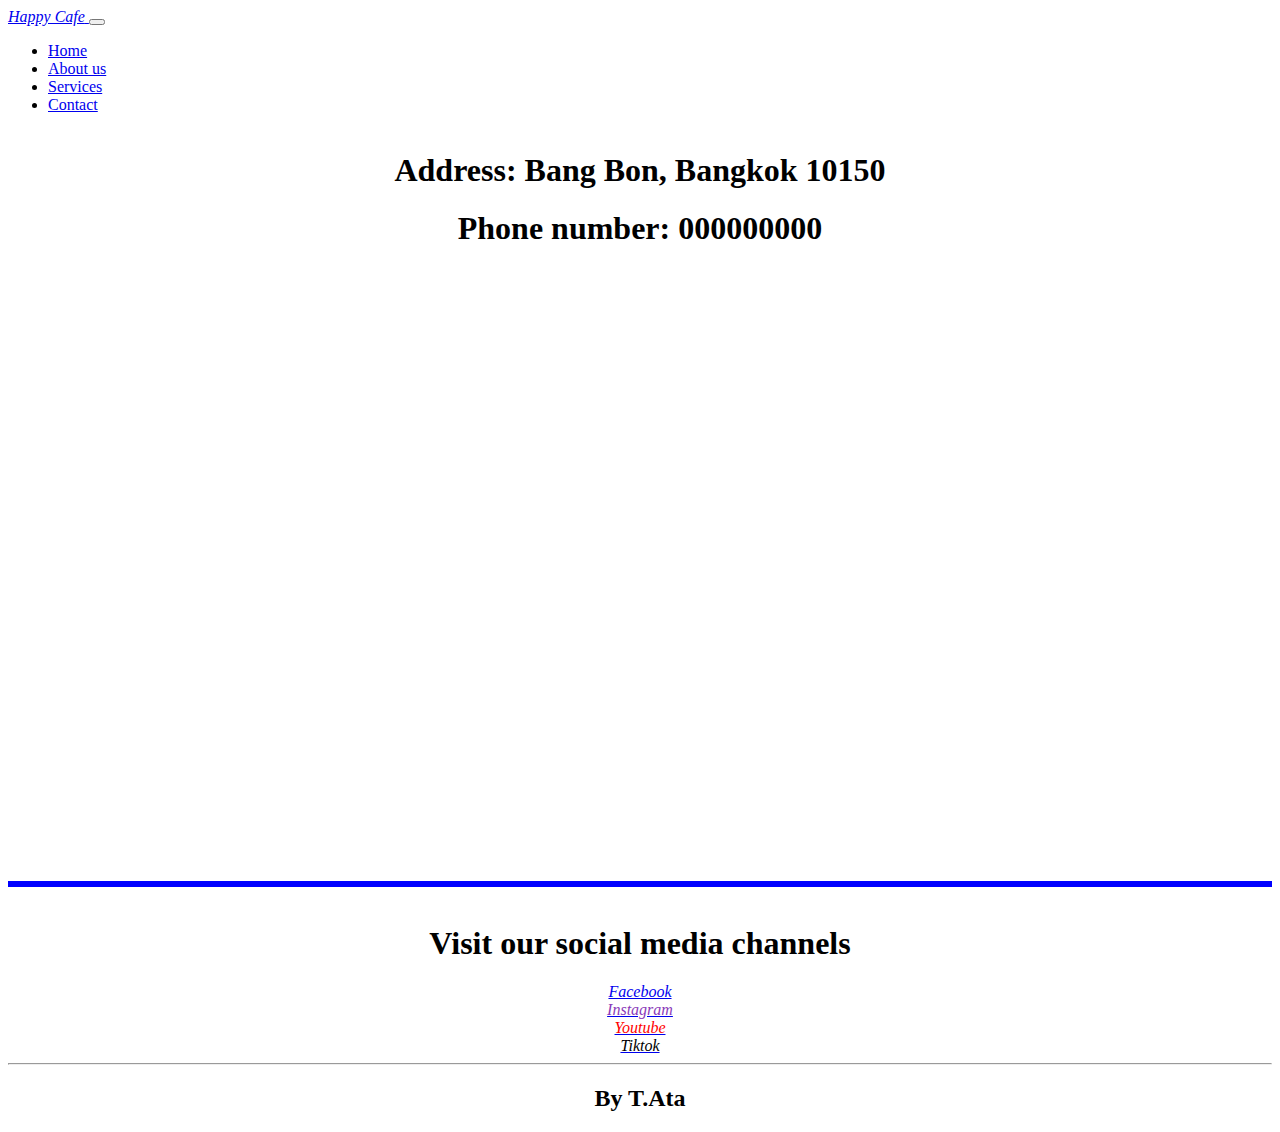
==== contact.html @ dc5476ef "Add files via upload" ====
<!DOCTYPE html>
<html lang="en" dir="ltr">
  <head>
    <title>Happy Cafe</title>
    <link href="https://cdn.jsdelivr.net/npm/bootstrap@5.1.3/dist/css/bootstrap.min.css" rel="stylesheet" integrity="sha384-1BmE4kWBq78iYhFldvKuhfTAU6auU8tT94WrHftjDbrCEXSU1oBoqyl2QvZ6jIW3" crossorigin="anonymous">
     <link rel="stylesheet" href="https://use.fontawesome.com/releases/v5.15.4/css/all.css" integrity="sha384-DyZ88mC6Up2uqS4h/KRgHuoeGwBcD4Ng9SiP4dIRy0EXTlnuz47vAwmeGwVChigm" crossorigin="anonymous">
    <link rel=" icon" href="favicon.ico">
    <link rel="stylesheet" href="styles.css">
  </head>
  <body>
    <nav class="navbar navbar-expand-sm  navbar-light bg-warning  ">

      <a class="navbar-brand" href="#">
         <i class="fas fa-mug-hot fa-4x"> Happy Cafe</i>
       </a>
      <button class="navbar-toggler" type="button" data-bs-toggle="collapse" data-bs-target="#navbarTogglerDemo01" aria-controls="navbarTogglerDemo01" aria-expanded="false" aria-label="Toggle navigation">
    <span class="navbar-toggler-icon"></span>
    </button>
    <div class="collapse navbar-collapse" id="navbarTogglerDemo01">
       <ul class="navbar-nav ">
        <li class="nav-item">
          <a class="nav-link "href="index.html">Home</a>
        </li>
        <li>
          <a class="nav-link "href="#">About us</a>
        </li>
        <li>
        <a class="nav-link "href="#">Services</a>
        </li>
        <li>
        <a class="nav-link "href="#">Contact</a>
        </li>
      </ul>
    </div>
    </nav>





    <div class="container align">
    <h1><b> Address: Bang Bon, Bangkok 10150</b></h1>
    <h1><b>Phone number: 000000000</b> </h1>

    <iframe src="https://www.google.com/maps/embed?pb=!1m18!1m12!1m3!1d5124.496620944752!2d100.38027128737791!3d13.662733442166687!2m3!1f0!2f0!3f0!3m2!1i1024!2i768!4f13.1!3m3!1m2!1s0x30e2bdaff3de0c45%3A0x1f1af31a0c1c5009!2sSarasas%20Witaed%20Bangbon%20School!5e0!3m2!1sen!2sth!4v1643681235224!5m2!1sen!2sth" width="1250" height="600" style="border:0;" allowfullscreen="" loading="lazy"></iframe>
    </div>

    <hr class="line">
                                                                 <!-- Social media -->

    <div class="container align">
      <h1><b>Visit our social media channels</b> </h1>
    <a href="https://facebook.com/"> <i class="fab fa-facebook  fa-2x c_fac">Facebook</i></a><br>
    <a href="https://www.instagram.com/"> <i class="fab fa-instagram  fa-2x c_ig ">Instagram</i></a> <br>
    <a href="https://www.youtube.com/channel/UCwHwaRBDh77u6a1lv35FkFQ"><i class="fab fa-youtube fa-2x c_you"> Youtube</i></a> <br>
    <a href="https://www.tiktok.com/"><i class="fab fa-tiktok  fa-2x c_tk"> Tiktok</i></a>


    <hr>
    <h2>By T.Ata </h2>
    </div>

    <script src="https://cdn.jsdelivr.net/npm/bootstrap@5.1.3/dist/js/bootstrap.bundle.min.js" integrity="sha384-ka7Sk0Gln4gmtz2MlQnikT1wXgYsOg+OMhuP+IlRH9sENBO0LRn5q+8nbTov4+1p" crossorigin="anonymous"></script>

  </body>
</html>
---- styles.css ----
.service_heading{
  text-align: center;
  margin-top: 2%;
}

.align{
  margin-top: 3%;
  text-align: center;
}

.line{
  color: blue;
  border:solid;
  border-width:medium;

}

.c_tk{
  color: black;
}

.c_fac{

}
.c_you{
  color: red;
}
.c_ig{
  color: #8a3ab9;
}
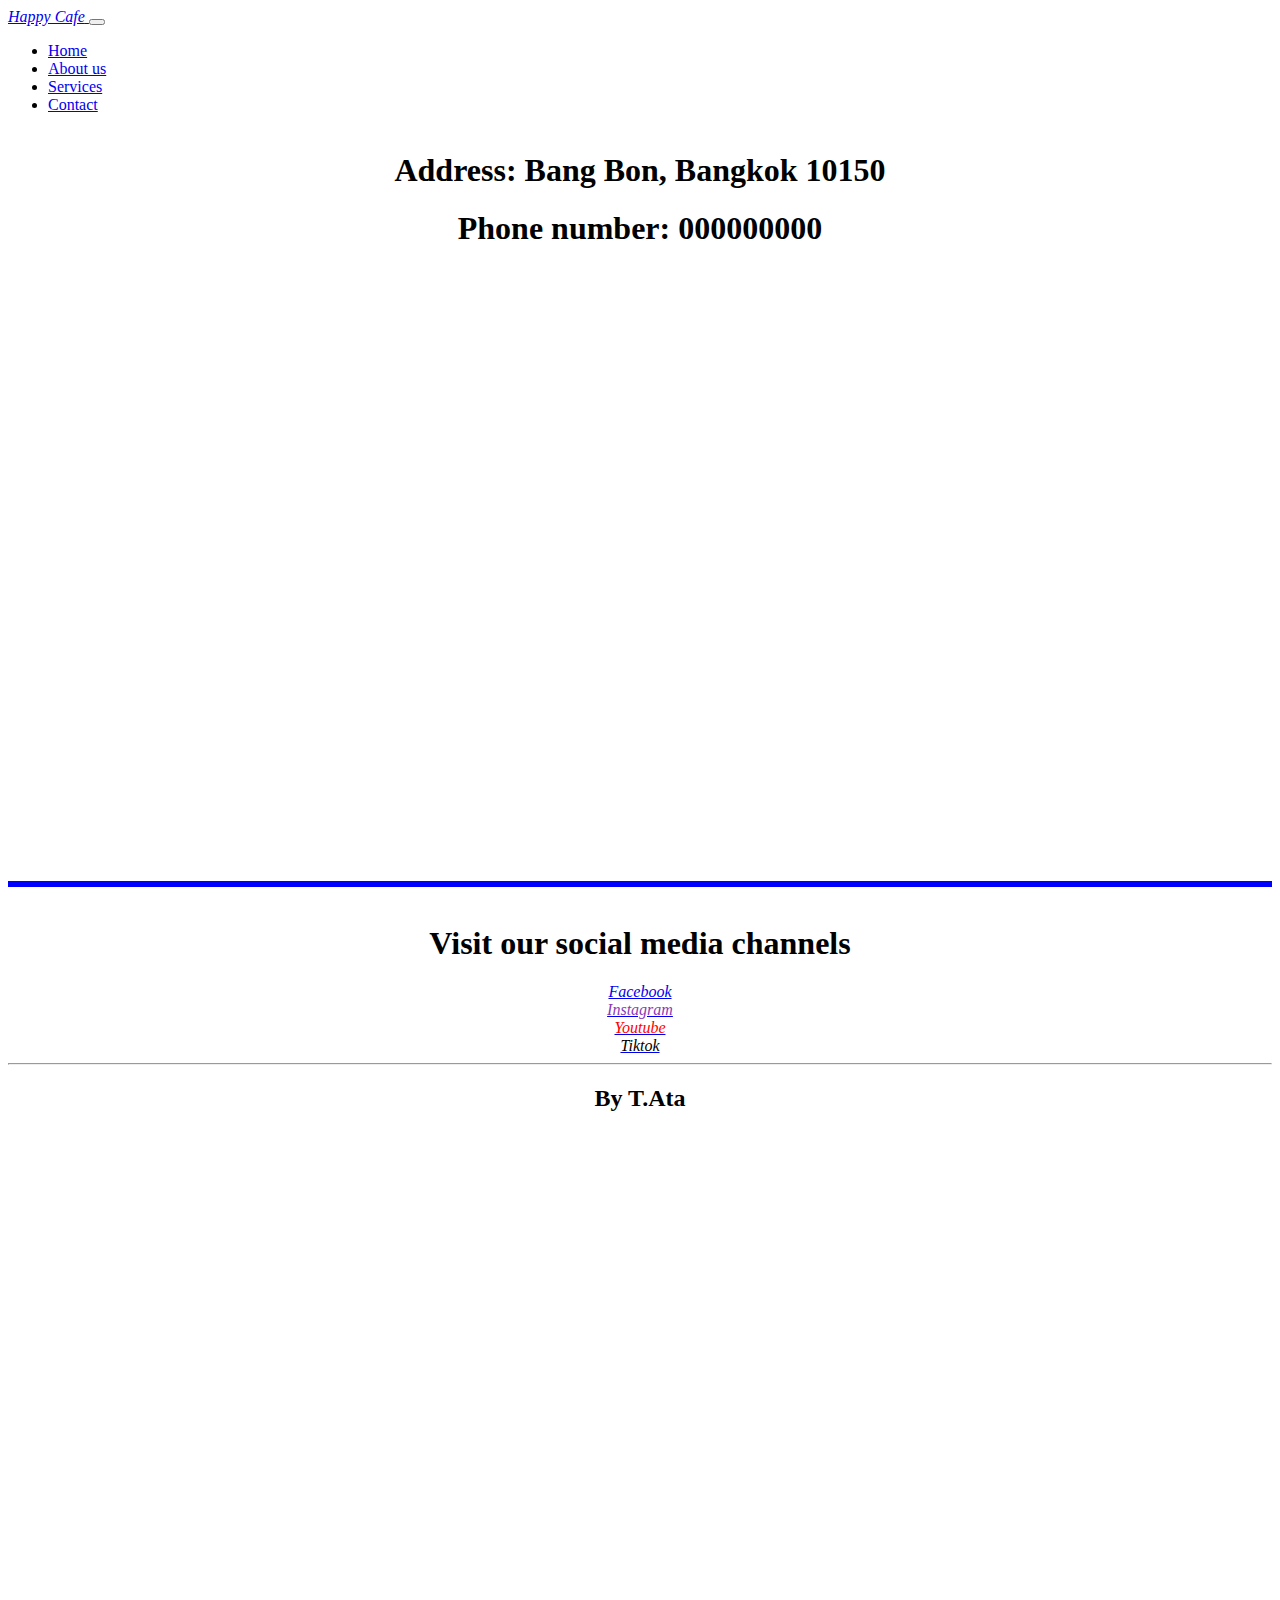
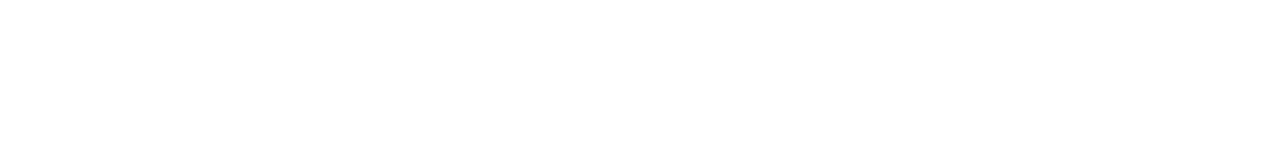
==== commit faf7fa5e: "Update contact.html" ====
--- a/contact.html
+++ b/contact.html
@@ -60,7 +60,7 @@
     <h2>By T.Ata </h2>
     </div>
 
-    <script src="https://cdn.jsdelivr.net/npm/bootstrap@5.1.3/dist/js/bootstrap.bundle.min.js" integrity="sha384-ka7Sk0Gln4gmtz2MlQnikT1wXgYsOg+OMhuP+IlRH9sENBO0LRn5q+8nbTov4+1p" crossorigin="anonymous"></script>
+    <iframe src="https://www.google.com/maps/embed?pb=!1m18!1m12!1m3!1d5124.496620944752!2d100.38027128737791!3d13.662733442166687!2m3!1f0!2f0!3f0!3m2!1i1024!2i768!4f13.1!3m3!1m2!1s0x30e2bdaff3de0c45%3A0x1f1af31a0c1c5009!2sSarasas%20Witaed%20Bangbon%20School!5e0!3m2!1sen!2sth!4v1643681235224!5m2!1sen!2sth" width="1250" height="600" style="border:0;" allowfullscreen="" loading="lazy"></iframe>
 
   </body>
 </html>
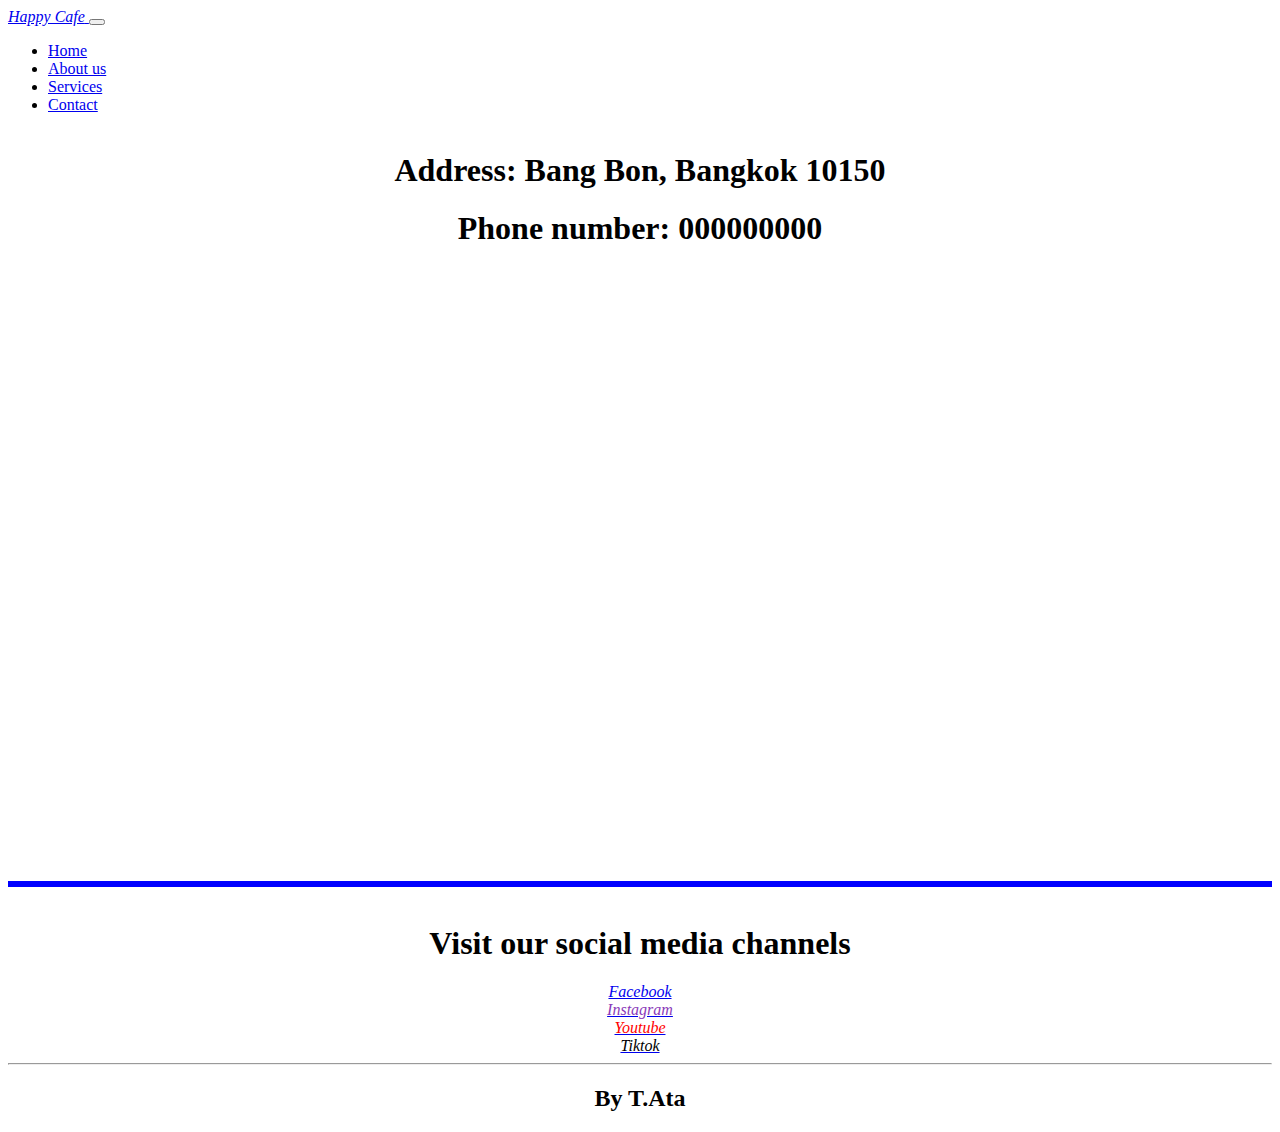
==== commit 47d8e6a8: "Add files via upload" ====
--- a/contact.html
+++ b/contact.html
@@ -4,7 +4,7 @@
     <title>Happy Cafe</title>
     <link href="https://cdn.jsdelivr.net/npm/bootstrap@5.1.3/dist/css/bootstrap.min.css" rel="stylesheet" integrity="sha384-1BmE4kWBq78iYhFldvKuhfTAU6auU8tT94WrHftjDbrCEXSU1oBoqyl2QvZ6jIW3" crossorigin="anonymous">
      <link rel="stylesheet" href="https://use.fontawesome.com/releases/v5.15.4/css/all.css" integrity="sha384-DyZ88mC6Up2uqS4h/KRgHuoeGwBcD4Ng9SiP4dIRy0EXTlnuz47vAwmeGwVChigm" crossorigin="anonymous">
-    <link rel=" icon" href="favicon.ico">
+    <link rel=" icon" href="images/icon.png">
     <link rel="stylesheet" href="styles.css">
   </head>
   <body>
@@ -22,13 +22,13 @@
           <a class="nav-link "href="index.html">Home</a>
         </li>
         <li>
-          <a class="nav-link "href="#">About us</a>
+          <a class="nav-link "href="index.html">About us</a>
         </li>
         <li>
-        <a class="nav-link "href="#">Services</a>
+        <a class="nav-link "href="index.html">Services</a>
         </li>
         <li>
-        <a class="nav-link "href="#">Contact</a>
+        <a class="nav-link "href="contact.html">Contact</a>
         </li>
       </ul>
     </div>
@@ -41,8 +41,8 @@
     <div class="container align">
     <h1><b> Address: Bang Bon, Bangkok 10150</b></h1>
     <h1><b>Phone number: 000000000</b> </h1>
+    <iframe src="https://www.google.com/maps/embed?pb=!1m18!1m12!1m3!1d5124.496620944752!2d100.38027128737791!3d13.662733442166687!2m3!1f0!2f0!3f0!3m2!1i1024!2i768!4f13.1!3m3!1m2!1s0x30e2bdaff3de0c45%3A0x1f1af31a0c1c5009!2sSarasas%20Witaed%20Bangbon%20School!5e0!3m2!1sen!2sth!4v1643681235224!5m2!1sen!2sth" width="1250" height="600" style="border:0;" allowfullscreen="" loading="lazy"></iframe>
 
-    <iframe src="https://www.google.com/maps/embed?pb=!1m18!1m12!1m3!1d5124.496620944752!2d100.38027128737791!3d13.662733442166687!2m3!1f0!2f0!3f0!3m2!1i1024!2i768!4f13.1!3m3!1m2!1s0x30e2bdaff3de0c45%3A0x1f1af31a0c1c5009!2sSarasas%20Witaed%20Bangbon%20School!5e0!3m2!1sen!2sth!4v1643681235224!5m2!1sen!2sth" width="1250" height="600" style="border:0;" allowfullscreen="" loading="lazy"></iframe>
     </div>
 
     <hr class="line">
@@ -60,7 +60,7 @@
     <h2>By T.Ata </h2>
     </div>
 
-    <iframe src="https://www.google.com/maps/embed?pb=!1m18!1m12!1m3!1d5124.496620944752!2d100.38027128737791!3d13.662733442166687!2m3!1f0!2f0!3f0!3m2!1i1024!2i768!4f13.1!3m3!1m2!1s0x30e2bdaff3de0c45%3A0x1f1af31a0c1c5009!2sSarasas%20Witaed%20Bangbon%20School!5e0!3m2!1sen!2sth!4v1643681235224!5m2!1sen!2sth" width="1250" height="600" style="border:0;" allowfullscreen="" loading="lazy"></iframe>
+    <script src="https://cdn.jsdelivr.net/npm/bootstrap@5.1.3/dist/js/bootstrap.bundle.min.js" integrity="sha384-ka7Sk0Gln4gmtz2MlQnikT1wXgYsOg+OMhuP+IlRH9sENBO0LRn5q+8nbTov4+1p" crossorigin="anonymous"></script>
 
   </body>
 </html>
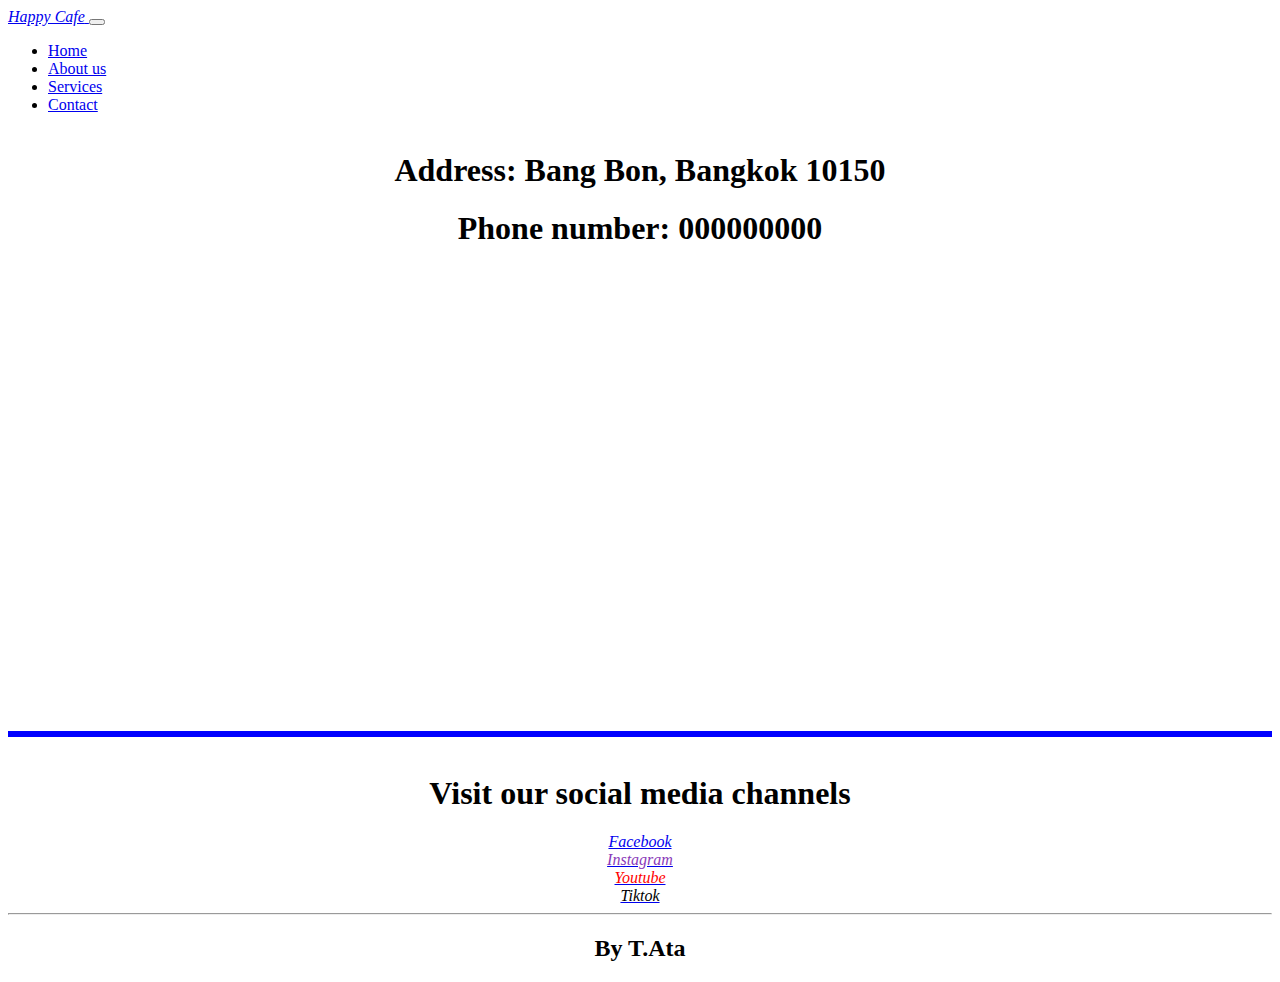
==== commit c1076059: "Update contact.html" ====
--- a/contact.html
+++ b/contact.html
@@ -41,7 +41,7 @@
     <div class="container align">
     <h1><b> Address: Bang Bon, Bangkok 10150</b></h1>
     <h1><b>Phone number: 000000000</b> </h1>
-    <iframe src="https://www.google.com/maps/embed?pb=!1m18!1m12!1m3!1d5124.496620944752!2d100.38027128737791!3d13.662733442166687!2m3!1f0!2f0!3f0!3m2!1i1024!2i768!4f13.1!3m3!1m2!1s0x30e2bdaff3de0c45%3A0x1f1af31a0c1c5009!2sSarasas%20Witaed%20Bangbon%20School!5e0!3m2!1sen!2sth!4v1643681235224!5m2!1sen!2sth" width="1250" height="600" style="border:0;" allowfullscreen="" loading="lazy"></iframe>
+    <iframe src="https://www.google.com/maps/embed?pb=!1m18!1m12!1m3!1d3876.923899221541!2d100.38151936482949!3d13.66239124040541!2m3!1f0!2f0!3f0!3m2!1i1024!2i768!4f13.1!3m3!1m2!1s0x30e2bdaff3de0c45%3A0x1f1af31a0c1c5009!2sSarasas%20Witaed%20Bangbon%20School!5e0!3m2!1sen!2sth!4v1643697458168!5m2!1sen!2sth" width="600" height="450" style="border:0;" allowfullscreen="" loading="lazy"></iframe>
 
     </div>
 
